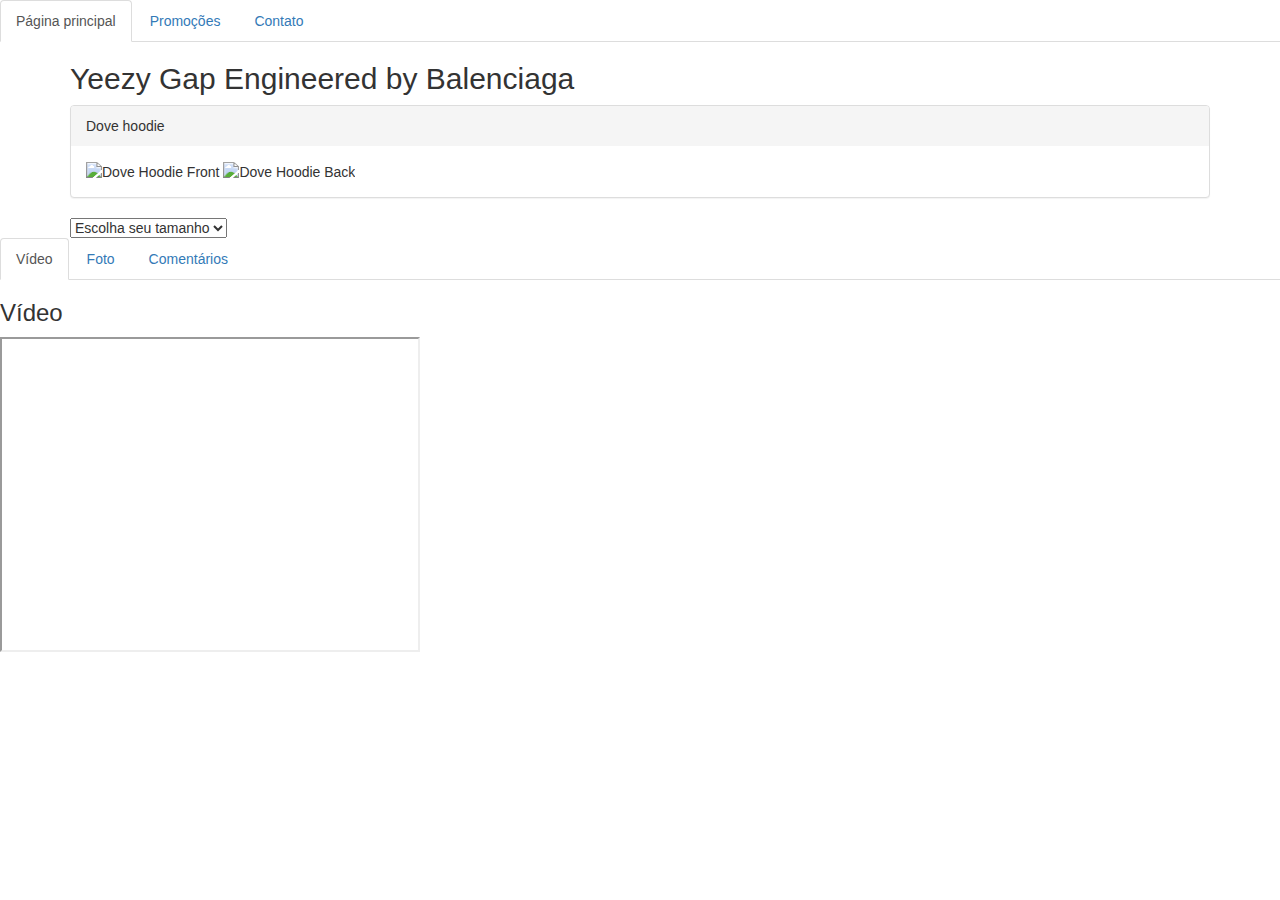
==== index.html @ eb6c02e7 "primeira edição" ====
<!DOCTYPE html>
<html lang="en">
    <head>
        <title>Loja Virtual</title>
        <meta charset="utf-8">
        <meta name="viewport" content="width=device-width, initial-scale=1">
        <link rel="stylesheet" href="https://maxcdn.bootstrapcdn.com/bootstrap/3.4.1/css/bootstrap.min.css">
        <script src="https://ajax.googleapis.com/ajax/libs/jquery/3.6.0/jquery.min.js"></script>
        <script src="https://maxcdn.bootstrapcdn.com/bootstrap/3.4.1/js/bootstrap.min.js"></script>
    </head>

    <body>

        <ul class="nav nav-tabs">
            <li class="active"><a data-toggle="tab" href="#home">Página principal</a></li>
            <li><a data-toggle="tab" href="#menu2">Promoções</a></li>
            <li><a data-toggle="tab" href="#menu3">Contato</a></li>
        </ul>


        <div class="container">
            <h2>Yeezy Gap Engineered by Balenciaga</h2>
            <div class="panel-group">
                <div class="panel panel-default">
                <div class="panel-heading">Dove hoodie</div>
                <div class="panel-body">
                    <img src="imagens/dovehoodie.png" alt="Dove Hoodie Front">
                    <img src="imagens/dovehoodieback.png" alt="Dove Hoodie Back">
                </div>
                </div>
            </div>
    
        <select data-action="selectProductSize">
            
            <option>

                Escolha seu tamanho
            
            </option>
    
            <option data-attr-value="M">
                
                    M - Notifique-me
                
            </option>
        
            <option data-attr-value="L">
                
                    L - Notifique-me
                
            </option>
        
            <option data-attr-value="XL">
                
                    XL - Notifique-me
                
            </option>
        
            <option data-attr-value="XXL">
                
                    XXL - Notifique-me
                
            </option>
    
        </select>

    </div>

        <ul class="nav nav-tabs">
            <li class="active"><a data-toggle="tab" href="#home">Vídeo</a></li>
            <li><a data-toggle="tab" href="#menu1">Foto</a></li>
            <li><a data-toggle="tab" href="#menu2">Comentários</a></li>
        </ul>

        <div class="tab-content">
            <div id="home" class="tab-pane fade in active">
              <h3>Vídeo</h3>
              <iframe width="420" height="315" src="https://www.youtube.com/watch?v=E4slh9tezls"></iframe>
            </div>  

            <div id="menu1" class="tab-pane fade">
              <h3>Foto</h3>
              <img src="imagens/dovehoodiemodel.jpg" alt="Model using the Dove Hoodie." width="auto" height="auto">
              <img src="imagens/dovehoodiemodel2.jpg" alt="Model using the Dove Hoodie." width="auto" height="auto">
              <img src="imagens/dovehoodiemodel3.jpg" alt="Model using the Dove Hoodie." width="auto" height="auto">
              <img src="imagens/dovehoodiemodel4.jpg" alt="Model using the Dove Hoodie." width="auto" height="auto"> 
            </div>

            <div id="menu2" class="tab-pane fade">
              <h3>Comentários</h3>
              <p>One of the best hoodie that I have ever used in my intire life.</p>
            </div>
        </div> 


    </body> 
 </html>
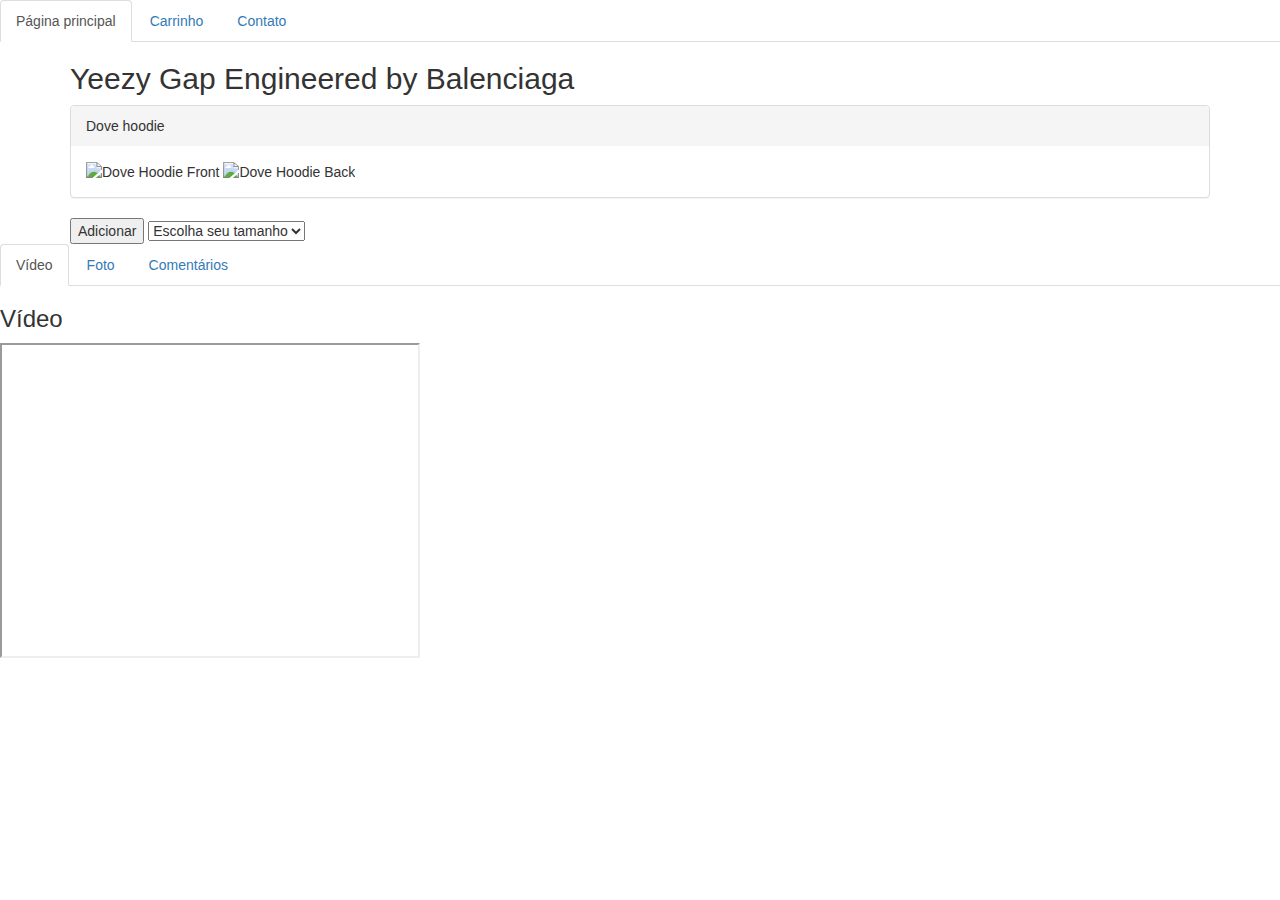
==== commit 5b332c1b: "Ainda são necessários ajustes" ====
--- a/index.html
+++ b/index.html
@@ -1,5 +1,6 @@
 <!DOCTYPE html>
 <html lang="en">
+
     <head>
         <title>Loja Virtual</title>
         <meta charset="utf-8">
@@ -7,16 +8,18 @@
         <link rel="stylesheet" href="https://maxcdn.bootstrapcdn.com/bootstrap/3.4.1/css/bootstrap.min.css">
         <script src="https://ajax.googleapis.com/ajax/libs/jquery/3.6.0/jquery.min.js"></script>
         <script src="https://maxcdn.bootstrapcdn.com/bootstrap/3.4.1/js/bootstrap.min.js"></script>
+        <script src="soma.js"></script>
+    
+        <ul class="nav nav-tabs">
+            <li class="active"><a  href="index.html">Página principal</a></li>
+            <li><a href="carrinho.html">Carrinho</a></li>
+            <li><a href="contato.html">Contato</a></li>
+        </ul>
+    
     </head>
+    
 
     <body>
-
-        <ul class="nav nav-tabs">
-            <li class="active"><a data-toggle="tab" href="#home">Página principal</a></li>
-            <li><a data-toggle="tab" href="#menu2">Promoções</a></li>
-            <li><a data-toggle="tab" href="#menu3">Contato</a></li>
-        </ul>
-
 
         <div class="container">
             <h2>Yeezy Gap Engineered by Balenciaga</h2>
@@ -29,6 +32,9 @@
                 </div>
                 </div>
             </div>
+
+
+        <button id="mais" onclick="more()">Adicionar</button>
     
         <select data-action="selectProductSize">
             
@@ -37,28 +43,34 @@
                 Escolha seu tamanho
             
             </option>
+
+            <option data-attr-value="M">
+                
+                p
+            
+        </option>
     
             <option data-attr-value="M">
                 
-                    M - Notifique-me
+                    M 
                 
             </option>
         
             <option data-attr-value="L">
                 
-                    L - Notifique-me
+                    L 
                 
             </option>
         
             <option data-attr-value="XL">
                 
-                    XL - Notifique-me
+                    XL 
                 
             </option>
         
             <option data-attr-value="XXL">
                 
-                    XXL - Notifique-me
+                    XXL 
                 
             </option>
     
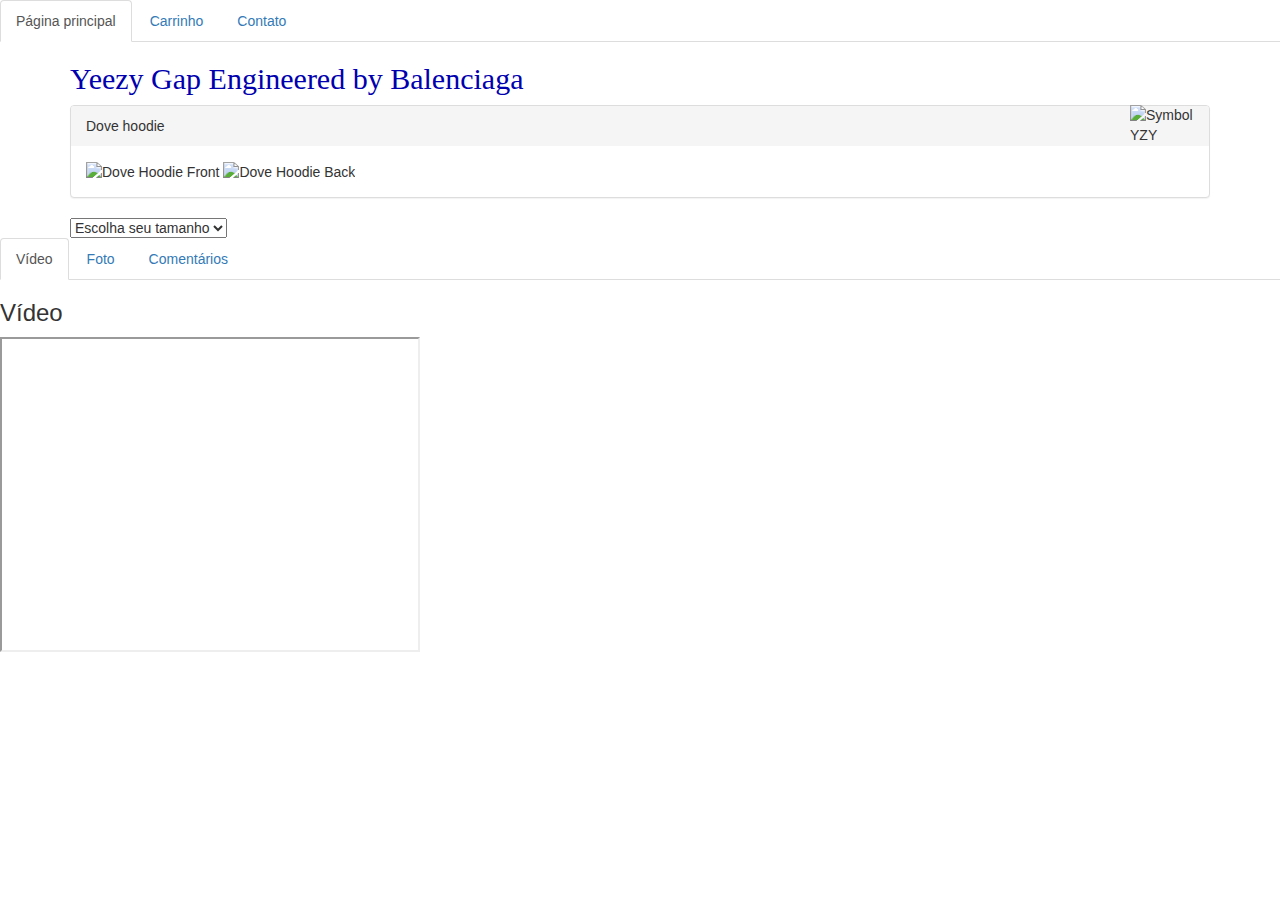
==== commit 337644b3: "Revisar bootstrap e JS" ====
--- a/index.html
+++ b/index.html
@@ -6,10 +6,12 @@
         <meta charset="utf-8">
         <meta name="viewport" content="width=device-width, initial-scale=1">
         <link rel="stylesheet" href="https://maxcdn.bootstrapcdn.com/bootstrap/3.4.1/css/bootstrap.min.css">
+        <link rel="Stylesheet" href="style.css">
+        <link rel="JavaScript" href="soma.js">
         <script src="https://ajax.googleapis.com/ajax/libs/jquery/3.6.0/jquery.min.js"></script>
         <script src="https://maxcdn.bootstrapcdn.com/bootstrap/3.4.1/js/bootstrap.min.js"></script>
         <script src="soma.js"></script>
-    
+
         <ul class="nav nav-tabs">
             <li class="active"><a  href="index.html">Página principal</a></li>
             <li><a href="carrinho.html">Carrinho</a></li>
@@ -22,7 +24,8 @@
     <body>
 
         <div class="container">
-            <h2>Yeezy Gap Engineered by Balenciaga</h2>
+            <h2>Yeezy Gap Engineered by Balenciaga</h2> 
+            <img src="imagens/yzy x gap x balenciaga.jpg" alt="Symbol YZY" width="80px" height="auto" align="right">
             <div class="panel-group">
                 <div class="panel panel-default">
                 <div class="panel-heading">Dove hoodie</div>
@@ -33,9 +36,6 @@
                 </div>
             </div>
 
-
-        <button id="mais" onclick="more()">Adicionar</button>
-    
         <select data-action="selectProductSize">
             
             <option>
@@ -46,7 +46,7 @@
 
             <option data-attr-value="M">
                 
-                p
+                P
             
         </option>
     
--- a/style.css
+++ b/style.css
@@ -0,0 +1,8 @@
+h2{
+    font-family:'Haettenschweiler';
+    color: #0000af;
+}
+
+body{
+    font-family: 'Franklin Gothic Medium', 'Arial Narrow', Arial, sans-serif;
+}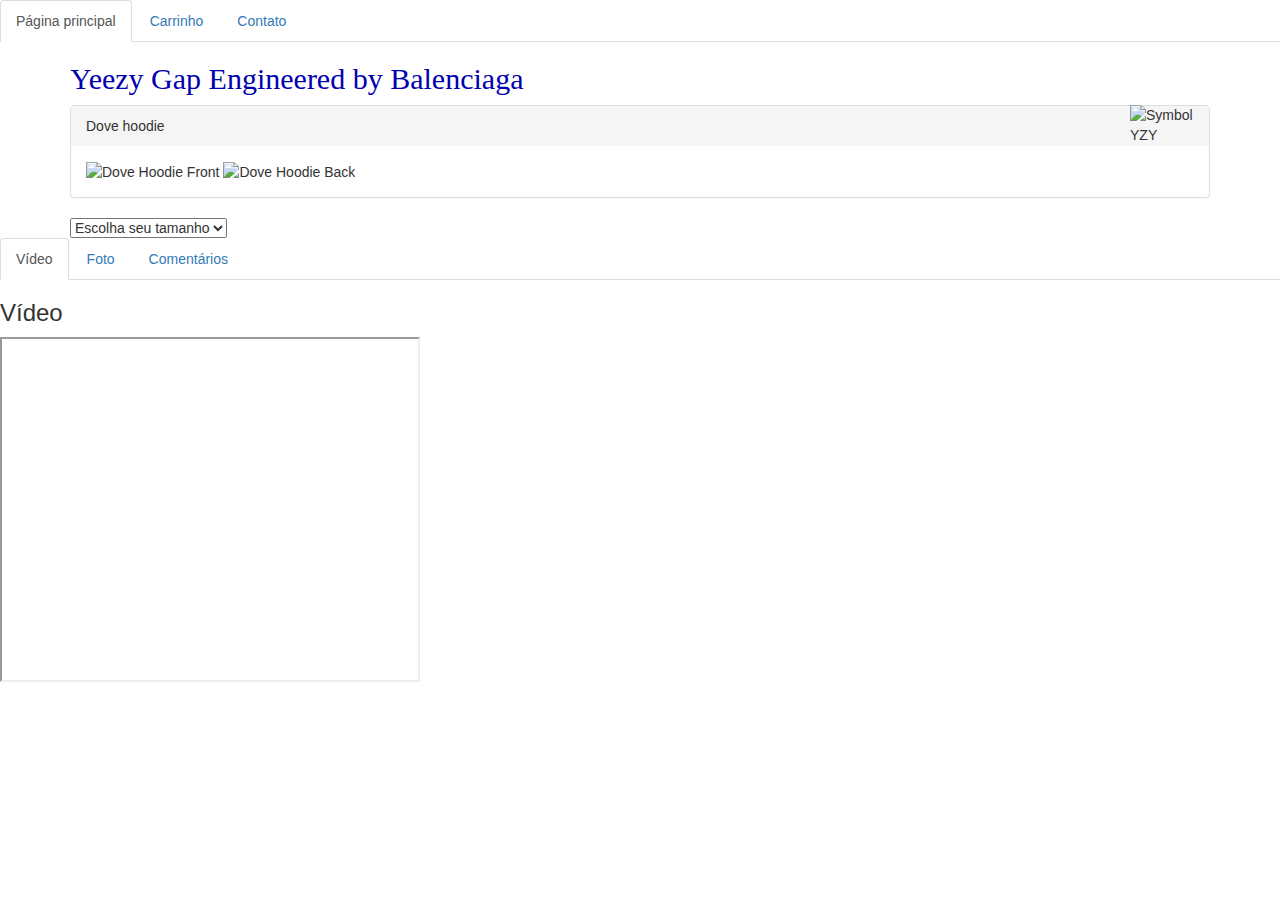
==== commit 5ffd5cc2: "Dove Hoodie" ====
--- a/index.html
+++ b/index.html
@@ -76,7 +76,9 @@
     
         </select>
 
-    </div>
+        </div>
+
+        <div>
 
         <ul class="nav nav-tabs">
             <li class="active"><a data-toggle="tab" href="#home">Vídeo</a></li>
@@ -87,15 +89,16 @@
         <div class="tab-content">
             <div id="home" class="tab-pane fade in active">
               <h3>Vídeo</h3>
-              <iframe width="420" height="315" src="https://www.youtube.com/watch?v=E4slh9tezls"></iframe>
+              <iframe width="420" height="345" src="https://www.youtube.com/watch?v=TTSwOcCOjDM">
+            </iframe>
             </div>  
 
             <div id="menu1" class="tab-pane fade">
               <h3>Foto</h3>
-              <img src="imagens/dovehoodiemodel.jpg" alt="Model using the Dove Hoodie." width="auto" height="auto">
-              <img src="imagens/dovehoodiemodel2.jpg" alt="Model using the Dove Hoodie." width="auto" height="auto">
-              <img src="imagens/dovehoodiemodel3.jpg" alt="Model using the Dove Hoodie." width="auto" height="auto">
-              <img src="imagens/dovehoodiemodel4.jpg" alt="Model using the Dove Hoodie." width="auto" height="auto"> 
+              <img src="imagens/dovehoodiemodel.jpg" class="img-fluid" alt="Model using the Dove Hoodie.">
+              <img src="imagens/dovehoodiemodel2.jpg" class="img-fluid" alt="Model using the Dove Hoodie." width="auto" height="auto">
+              <img src="imagens/dovehoodiemodel3.jpg" class="img-fluid" alt="Model using the Dove Hoodie." width="auto" height="auto">
+              <img src="imagens/dovehoodiemodel4.jpg" class="img-fluid" alt="Model using the Dove Hoodie." width="auto" height="auto"> 
             </div>
 
             <div id="menu2" class="tab-pane fade">
--- a/style.css
+++ b/style.css
@@ -5,4 +5,14 @@
 
 body{
     font-family: 'Franklin Gothic Medium', 'Arial Narrow', Arial, sans-serif;
+}
+
+.img-fluid{
+    max-width: 100%;
+    height: auto;
+    padding: 2px 1em 5px 1em;
+}
+
+.pannel-heading{
+    color: #0000af;
 }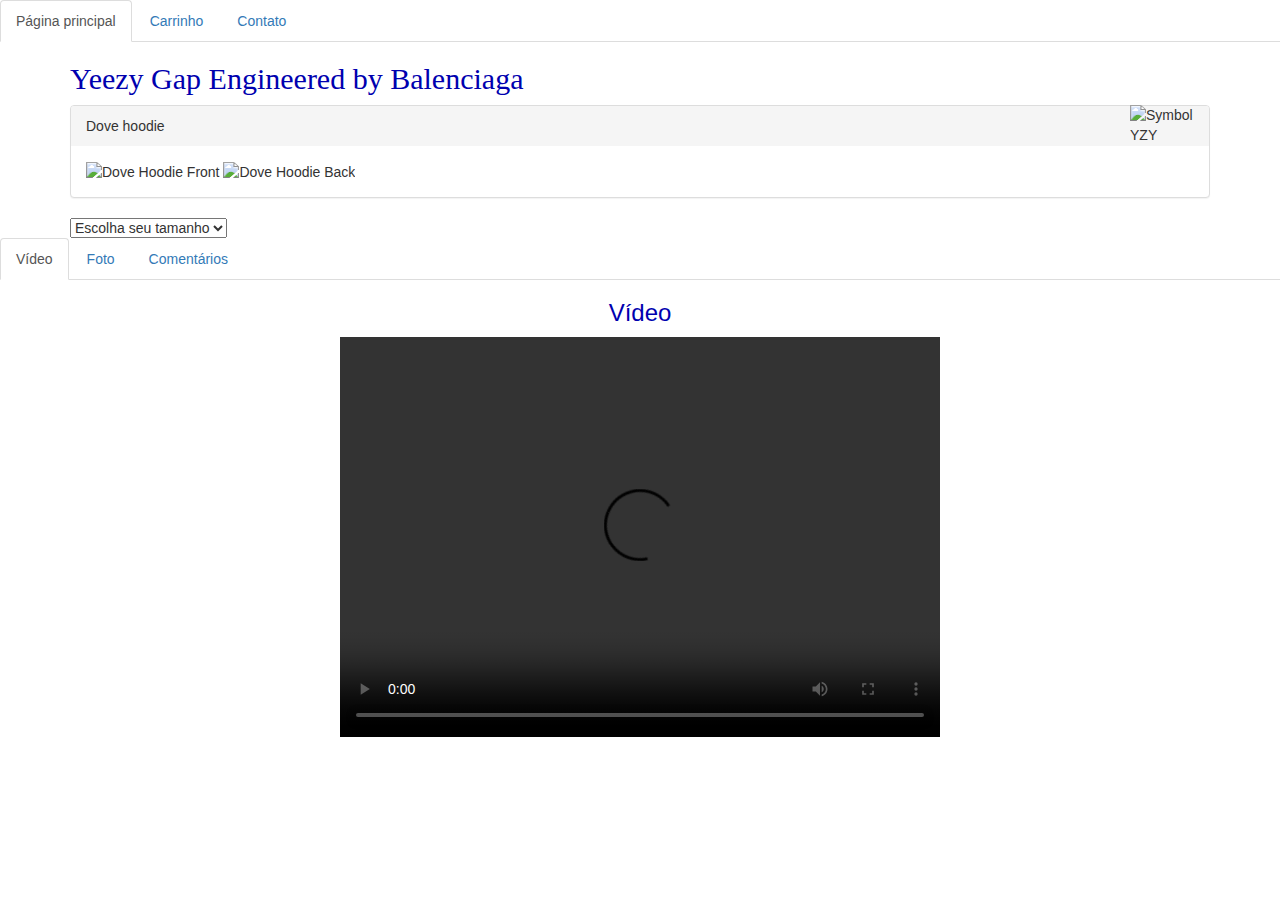
==== commit c6c72d9f: "FALTA O CARRINHO DE COMPRAS" ====
--- a/index.html
+++ b/index.html
@@ -87,23 +87,44 @@
         </ul>
 
         <div class="tab-content">
-            <div id="home" class="tab-pane fade in active">
+            <div id="home" class="tab-pane fade in active" align="center">
               <h3>Vídeo</h3>
-              <iframe width="420" height="345" src="https://www.youtube.com/watch?v=TTSwOcCOjDM">
-            </iframe>
+              <video width="600" height="400" controls>
+                <source src="Video\Yeezy Gap Balenciaga Hoodie Review + Sizing Advice.mp4" type="video/mp4">
+              </video>
+
+
+
             </div>  
 
-            <div id="menu1" class="tab-pane fade">
-              <h3>Foto</h3>
+            <div id="menu1" class="tab-pane fade" align="center">
+              <h3>Fotos</h3>
               <img src="imagens/dovehoodiemodel.jpg" class="img-fluid" alt="Model using the Dove Hoodie.">
-              <img src="imagens/dovehoodiemodel2.jpg" class="img-fluid" alt="Model using the Dove Hoodie." width="auto" height="auto">
-              <img src="imagens/dovehoodiemodel3.jpg" class="img-fluid" alt="Model using the Dove Hoodie." width="auto" height="auto">
-              <img src="imagens/dovehoodiemodel4.jpg" class="img-fluid" alt="Model using the Dove Hoodie." width="auto" height="auto"> 
+              <img src="imagens/dovehoodiemodel3.jpg" class="img-fluid" alt="Model using the Dove Hoodie.">
+              <img src="imagens/dovehoodiemodel4.jpg" class="img-fluid" alt="Model using the Dove Hoodie."> 
             </div>
 
             <div id="menu2" class="tab-pane fade">
-              <h3>Comentários</h3>
-              <p>One of the best hoodie that I have ever used in my intire life.</p>
+              <h3 align="center">Comentários</h3>
+                <div>
+                    <h4>Person 1</h4>
+                    <p>One of the best hoodie that I have ever used in my intire life.</p>
+                </div>
+
+                <div>
+                    <h4>Person 2</h4>
+                    <P>The greateste Hoodie of all time!</P>
+                </div>
+
+                <div>
+                    <h4>Person 3</h4>
+                    <p>It's incredible how Ye saved the Gap with this collaboration.</p>
+                </div>
+
+                <div>
+                    <h4>Person 4</h4>
+                    <P>This design is out of mind. Ye and Demna did a great job!</P>
+                </div>
             </div>
         </div> 
 
--- a/style.css
+++ b/style.css
@@ -13,6 +13,6 @@
     padding: 2px 1em 5px 1em;
 }
 
-.pannel-heading{
+h3{
     color: #0000af;
 }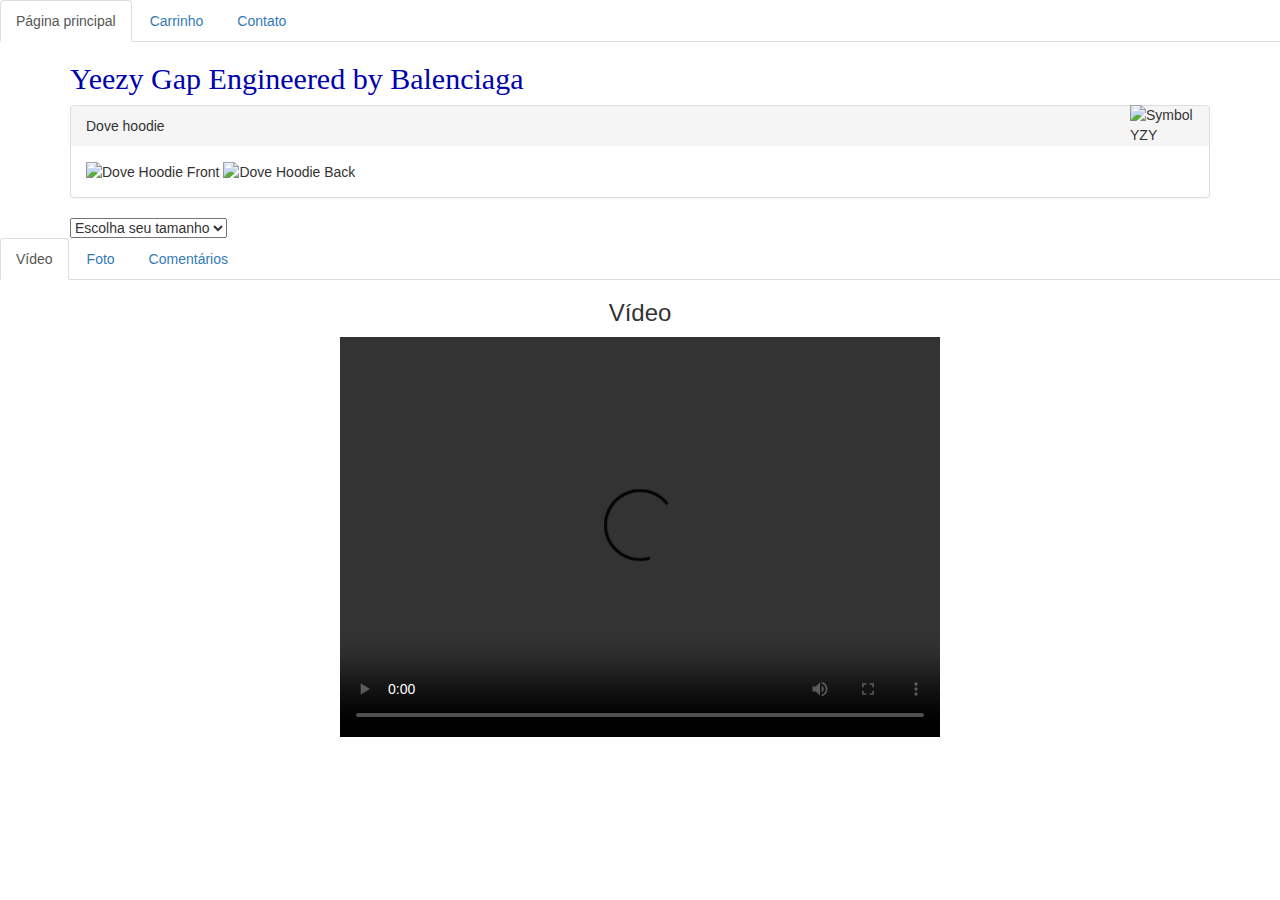
==== commit b184053d: "same thing" ====
--- a/index.html
+++ b/index.html
@@ -10,8 +10,7 @@
         <link rel="JavaScript" href="soma.js">
         <script src="https://ajax.googleapis.com/ajax/libs/jquery/3.6.0/jquery.min.js"></script>
         <script src="https://maxcdn.bootstrapcdn.com/bootstrap/3.4.1/js/bootstrap.min.js"></script>
-        <script src="soma.js"></script>
-
+        
         <ul class="nav nav-tabs">
             <li class="active"><a  href="index.html">Página principal</a></li>
             <li><a href="carrinho.html">Carrinho</a></li>
@@ -36,7 +35,7 @@
                 </div>
             </div>
 
-        <select data-action="selectProductSize">
+        <select data-action="SelecaoTamProd">
             
             <option>
 
--- a/style.css
+++ b/style.css
@@ -6,13 +6,3 @@
 body{
     font-family: 'Franklin Gothic Medium', 'Arial Narrow', Arial, sans-serif;
 }
-
-.img-fluid{
-    max-width: 100%;
-    height: auto;
-    padding: 2px 1em 5px 1em;
-}
-
-h3{
-    color: #0000af;
-}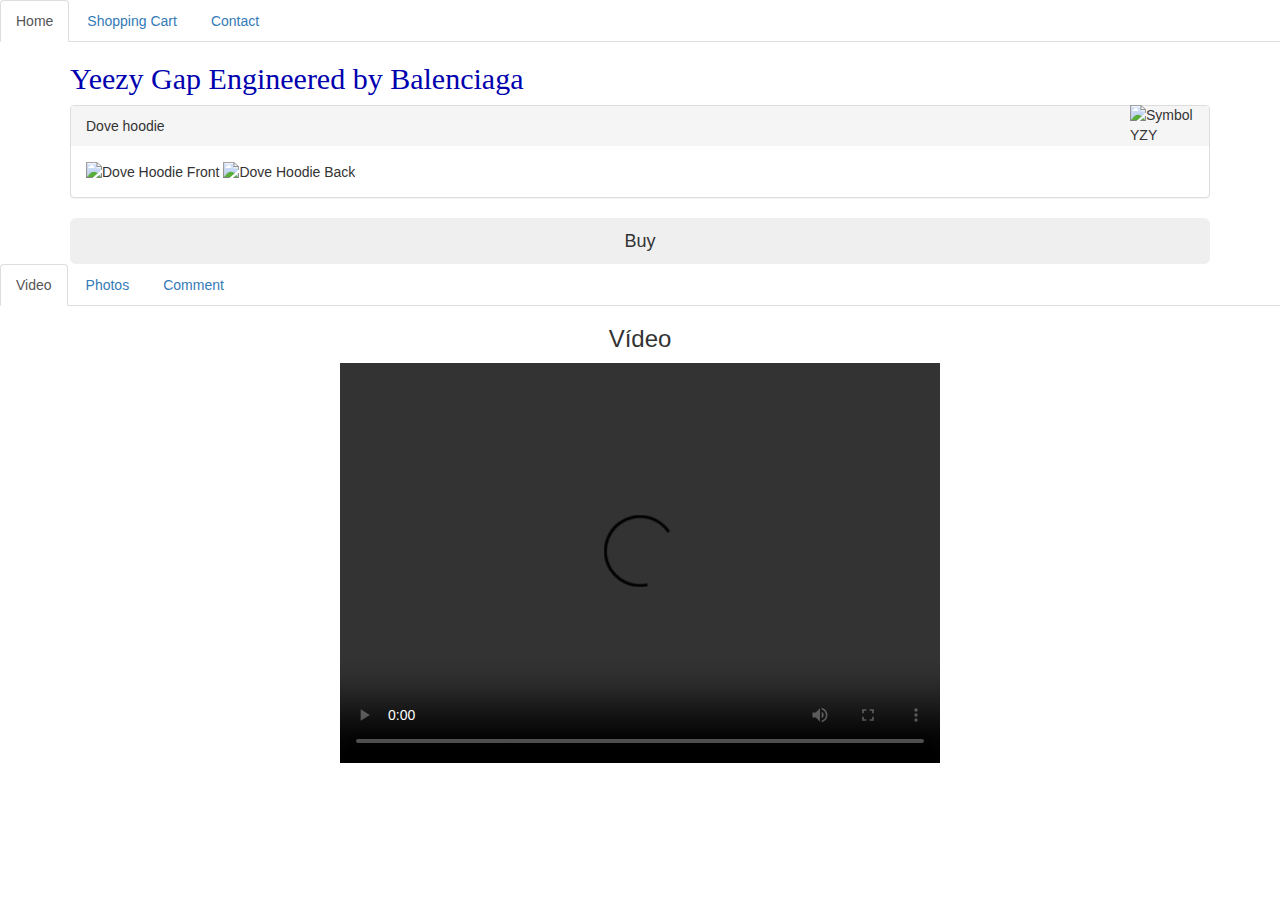
==== commit 5e1f1ee1: "Faltam ajustes no carrinho e pag de contato" ====
--- a/index.html
+++ b/index.html
@@ -7,14 +7,13 @@
         <meta name="viewport" content="width=device-width, initial-scale=1">
         <link rel="stylesheet" href="https://maxcdn.bootstrapcdn.com/bootstrap/3.4.1/css/bootstrap.min.css">
         <link rel="Stylesheet" href="style.css">
-        <link rel="JavaScript" href="soma.js">
         <script src="https://ajax.googleapis.com/ajax/libs/jquery/3.6.0/jquery.min.js"></script>
         <script src="https://maxcdn.bootstrapcdn.com/bootstrap/3.4.1/js/bootstrap.min.js"></script>
         
         <ul class="nav nav-tabs">
-            <li class="active"><a  href="index.html">Página principal</a></li>
-            <li><a href="carrinho.html">Carrinho</a></li>
-            <li><a href="contato.html">Contato</a></li>
+            <li class="active"><a  href="index.html">Home</a></li>
+            <li><a href="shoppingcart.html">Shopping Cart</a></li>
+            <li><a href="contact.html">Contact</a></li>
         </ul>
     
     </head>
@@ -35,54 +34,18 @@
                 </div>
             </div>
 
-        <select data-action="SelecaoTamProd">
-            
-            <option>
-
-                Escolha seu tamanho
-            
-            </option>
-
-            <option data-attr-value="M">
-                
-                P
-            
-        </option>
-    
-            <option data-attr-value="M">
-                
-                    M 
-                
-            </option>
-        
-            <option data-attr-value="L">
-                
-                    L 
-                
-            </option>
-        
-            <option data-attr-value="XL">
-                
-                    XL 
-                
-            </option>
-        
-            <option data-attr-value="XXL">
-                
-                    XXL 
-                
-            </option>
-    
-        </select>
+            <div>
+                <button type="button" class="btn btn-secondary btn-lg btn-block" onclick="window.location.href = 'shoppingcart.html'">Buy</button>
+            </div>
 
         </div>
 
         <div>
 
         <ul class="nav nav-tabs">
-            <li class="active"><a data-toggle="tab" href="#home">Vídeo</a></li>
-            <li><a data-toggle="tab" href="#menu1">Foto</a></li>
-            <li><a data-toggle="tab" href="#menu2">Comentários</a></li>
+            <li class="active"><a data-toggle="tab" href="#home">Video</a></li>
+            <li><a data-toggle="tab" href="#menu1">Photos</a></li>
+            <li><a data-toggle="tab" href="#menu2">Comment</a></li>
         </ul>
 
         <div class="tab-content">
@@ -97,14 +60,14 @@
             </div>  
 
             <div id="menu1" class="tab-pane fade" align="center">
-              <h3>Fotos</h3>
+              <h3>Photos</h3>
               <img src="imagens/dovehoodiemodel.jpg" class="img-fluid" alt="Model using the Dove Hoodie.">
               <img src="imagens/dovehoodiemodel3.jpg" class="img-fluid" alt="Model using the Dove Hoodie.">
               <img src="imagens/dovehoodiemodel4.jpg" class="img-fluid" alt="Model using the Dove Hoodie."> 
             </div>
 
             <div id="menu2" class="tab-pane fade">
-              <h3 align="center">Comentários</h3>
+              <h3 align="center">Comments</h3>
                 <div>
                     <h4>Person 1</h4>
                     <p>One of the best hoodie that I have ever used in my intire life.</p>
@@ -127,6 +90,5 @@
             </div>
         </div> 
 
-
     </body> 
  </html>--- a/style.css
+++ b/style.css
@@ -6,3 +6,7 @@
 body{
     font-family: 'Franklin Gothic Medium', 'Arial Narrow', Arial, sans-serif;
 }
+.img-fluid{
+    width: 100%;
+    height: auto;
+}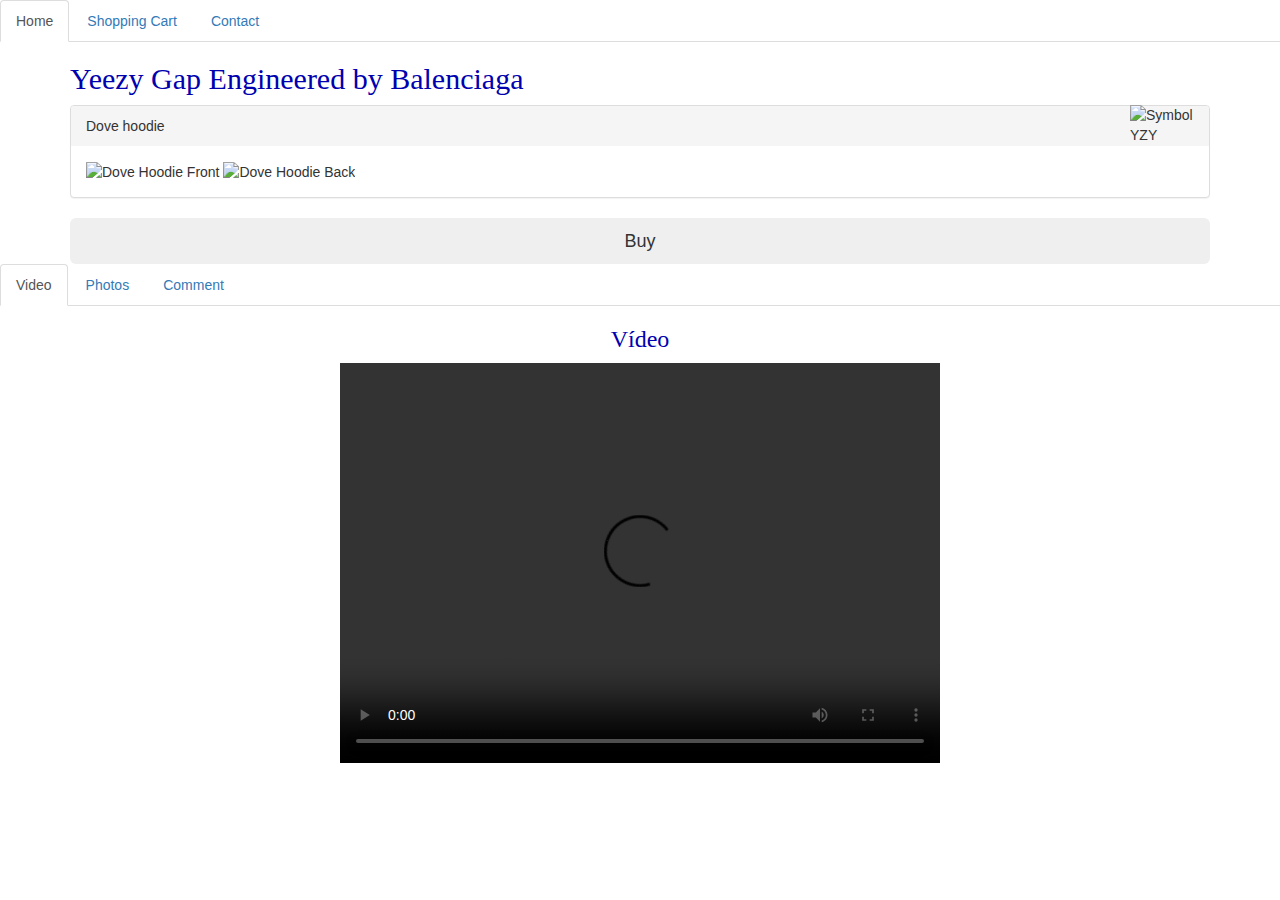
==== commit 76e8188c: "Final Version. It's finally done!" ====
--- a/index.html
+++ b/index.html
@@ -2,7 +2,7 @@
 <html lang="en">
 
     <head>
-        <title>Loja Virtual</title>
+        <title>YZY</title>
         <meta charset="utf-8">
         <meta name="viewport" content="width=device-width, initial-scale=1">
         <link rel="stylesheet" href="https://maxcdn.bootstrapcdn.com/bootstrap/3.4.1/css/bootstrap.min.css">
@@ -11,7 +11,7 @@
         <script src="https://maxcdn.bootstrapcdn.com/bootstrap/3.4.1/js/bootstrap.min.js"></script>
         
         <ul class="nav nav-tabs">
-            <li class="active"><a  href="index.html">Home</a></li>
+            <li class="active"><a data-toggle="tab" href="index.html">Home</a></li>
             <li><a href="shoppingcart.html">Shopping Cart</a></li>
             <li><a href="contact.html">Contact</a></li>
         </ul>
--- a/style.css
+++ b/style.css
@@ -9,4 +9,9 @@
 .img-fluid{
     width: 100%;
     height: auto;
+}
+
+h3{
+    font-family:'Haettenschweiler';
+    color: #0000af;
 }